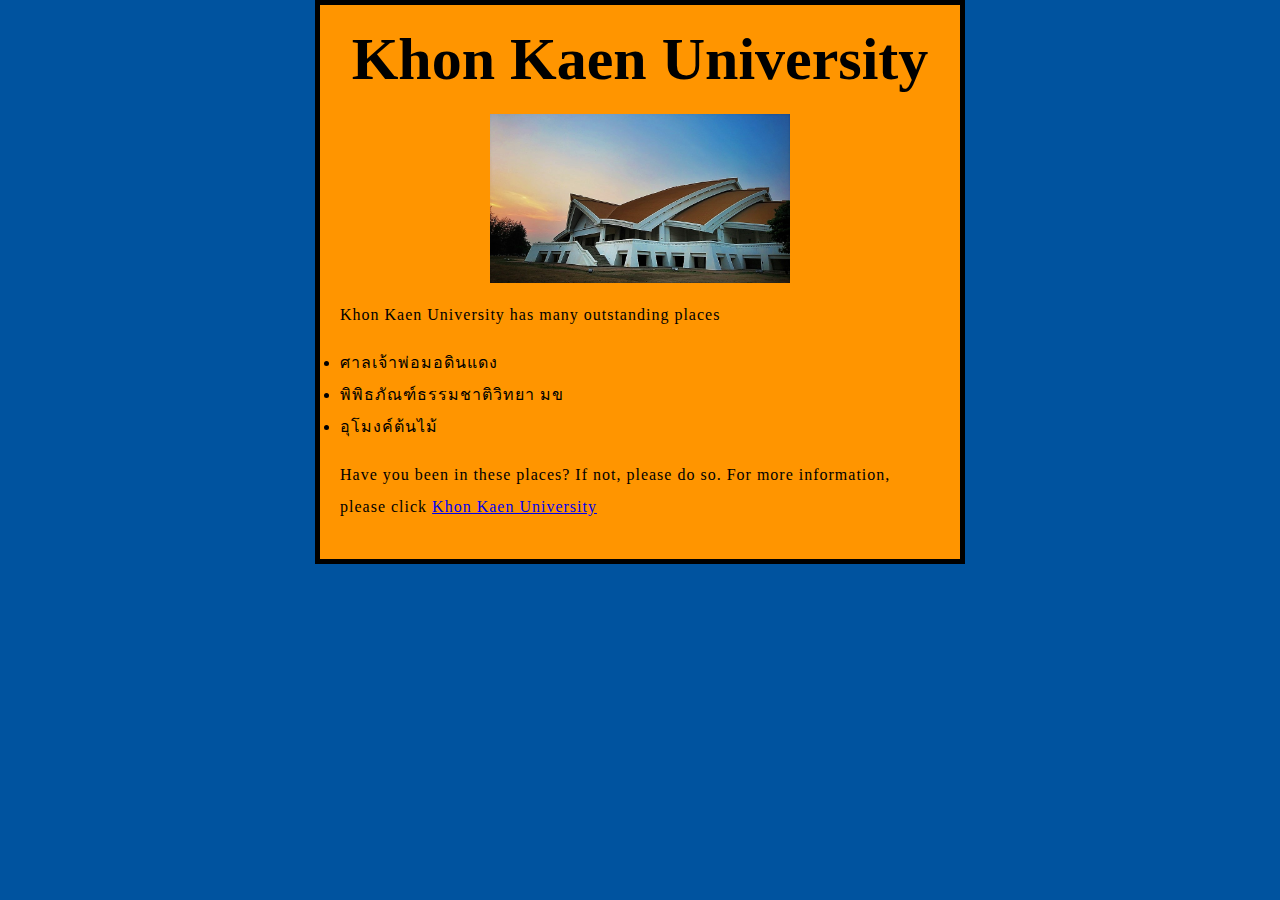
==== index.html @ 80d573f7 "no message" ====
<!DOCTYPE html>
<html>
  <head>
      <meta charset="utf-8">
      <title>My test page</title>
      <link href="styles/styles.css" rel="stylesheet" type="text/css">
  </head>
  <body>
    <h1>Khon Kaen University</h1>
    <img src="image/kku.jpg" width="50%" height="50%" alt="test image">
    <p>Khon Kaen University has many outstanding places</p>
    <li>ศาลเจ้าพ่อมอดินแดง</li>
    <li>พิพิธภัณฑ์ธรรมชาติวิทยา มข</li>
    <li>อุโมงค์ต้นไม้</li>
    <p>Have you been in these places? If not, please do so. For more information, please click <a href="http://www.kku.ac.th">Khon Kaen University</a></p>
  </body>
</html>
---- styles/styles.css ----
<link href="https://fonts.googleapis.com/css?family=Poiret+One" rel="stylesheet" type='text/css'>

html {
  font-size: 10px;
  font-family: 'Poiret One', cursive;
}

h1{
  font-size: 60px;
  text-align: center;

}

p, li{
  font-size: 16px;
  line-height: 2;
  letter-spacing: 1px;
}

html{
  background-color: #00539F;
}

body{
  width: 600px;
  margin: 0 auto;;
  background-color: #FF9500;
  padding: 0 20px 20px 20px;
  border: 5px solid black;
}

h1{
  margin: 0;
  padding: 20px 0;
  color: black;
}

img{
  display: block;
  margin: 0 auto;
}
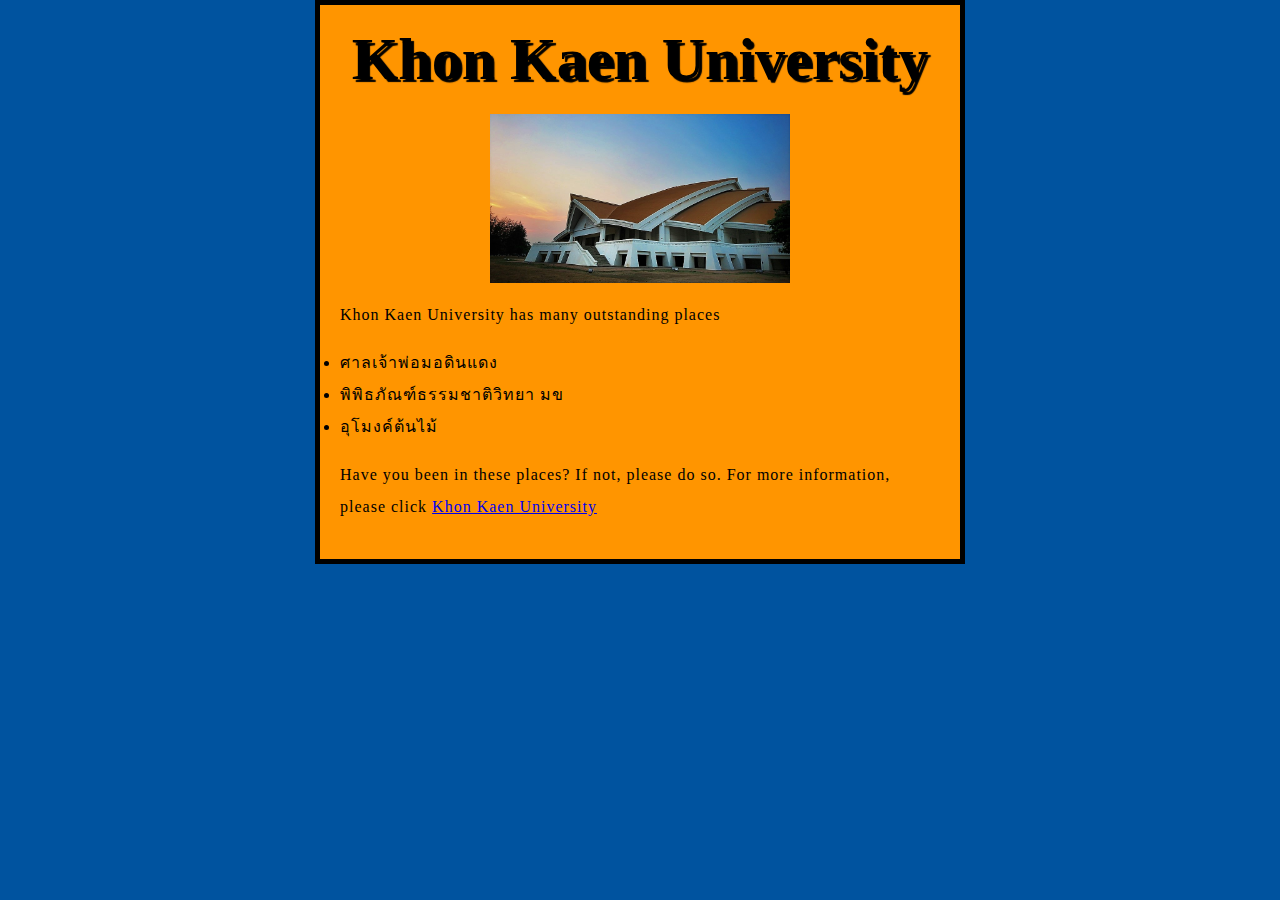
==== commit c3a7275e: "no message" ====
--- a/index.html
+++ b/index.html
@@ -2,7 +2,7 @@
 <html>
   <head>
       <meta charset="utf-8">
-      <title>My test page</title>
+      <title>Hello world!</title>
       <link href="styles/styles.css" rel="stylesheet" type="text/css">
   </head>
   <body>
--- a/styles/styles.css
+++ b/styles/styles.css
@@ -6,9 +6,12 @@
 }
 
 h1{
+  margin: 0;
+  padding: 20px 0;
   font-size: 60px;
   text-align: center;
-
+  color: #00539F;
+  text-shadow: 3px 3px 1px black;
 }
 
 p, li{
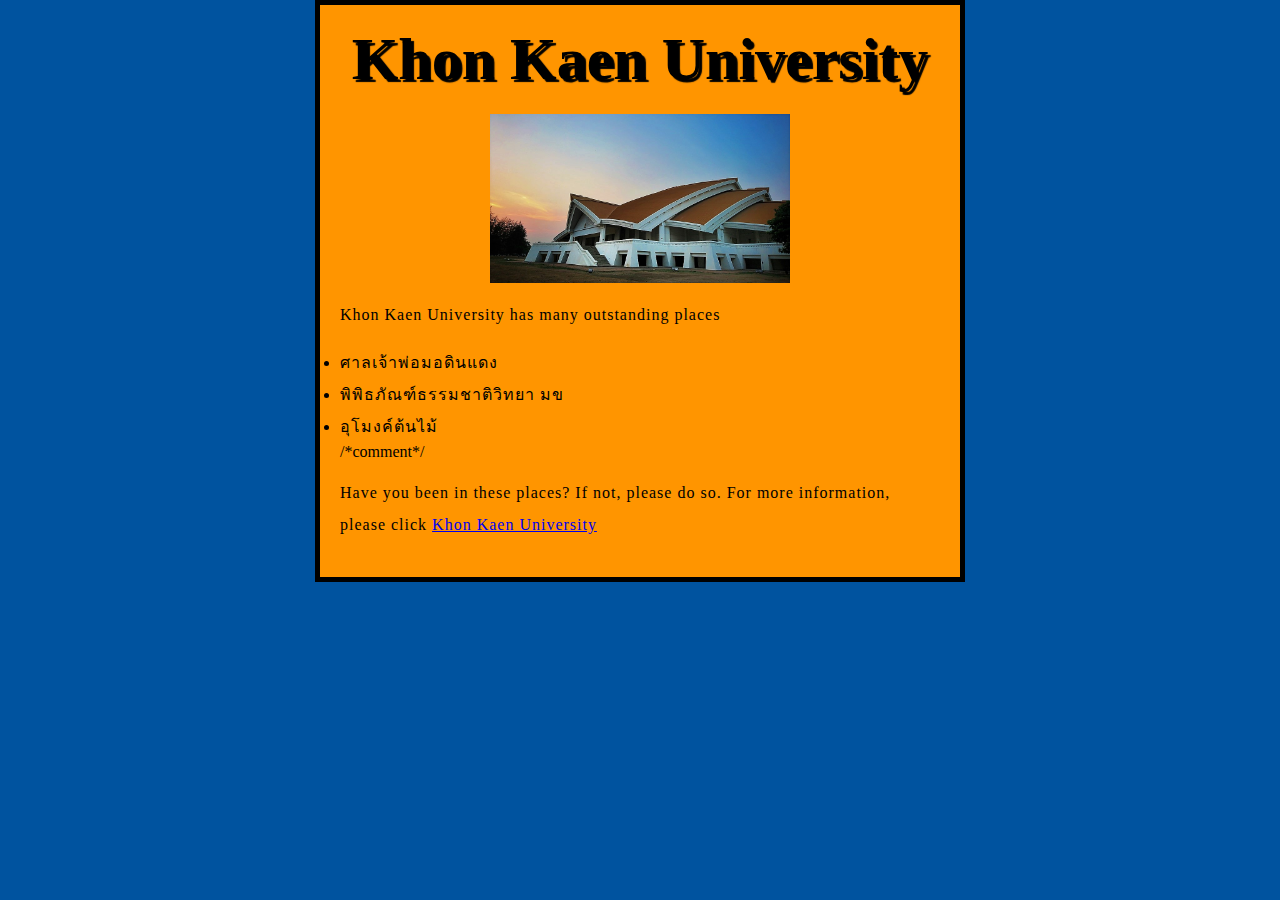
==== commit 2a99d03f: "no message" ====
--- a/index.html
+++ b/index.html
@@ -12,6 +12,7 @@
     <li>ศาลเจ้าพ่อมอดินแดง</li>
     <li>พิพิธภัณฑ์ธรรมชาติวิทยา มข</li>
     <li>อุโมงค์ต้นไม้</li>
+    /*comment*/
     <p>Have you been in these places? If not, please do so. For more information, please click <a href="http://www.kku.ac.th">Khon Kaen University</a></p>
   </body>
 </html>
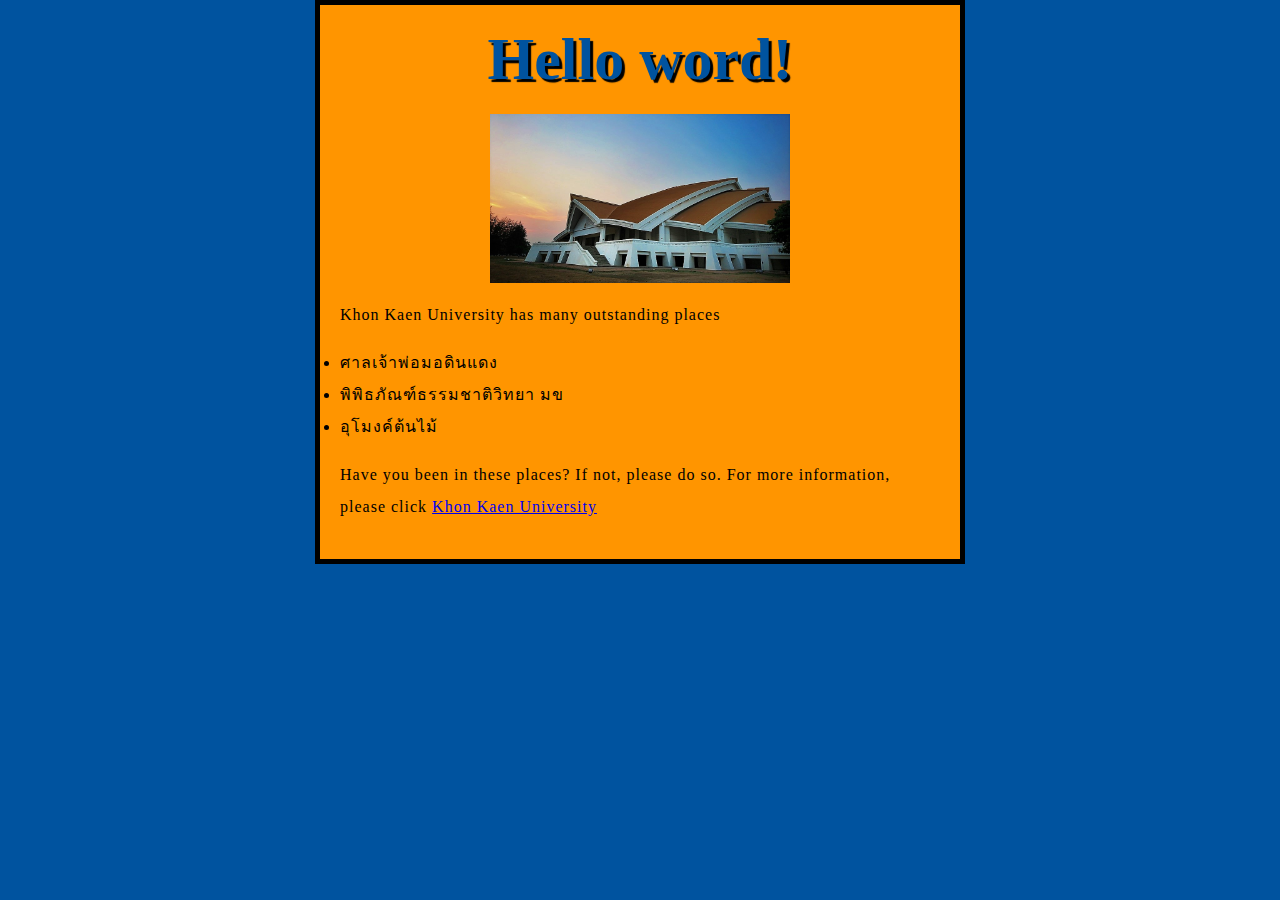
==== commit 563c3d26: "no message" ====
--- a/index.html
+++ b/index.html
@@ -6,13 +6,12 @@
       <link href="styles/styles.css" rel="stylesheet" type="text/css">
   </head>
   <body>
-    <h1>Khon Kaen University</h1>
+    <h1>Hello word!</h1>
     <img src="image/kku.jpg" width="50%" height="50%" alt="test image">
     <p>Khon Kaen University has many outstanding places</p>
     <li>ศาลเจ้าพ่อมอดินแดง</li>
     <li>พิพิธภัณฑ์ธรรมชาติวิทยา มข</li>
     <li>อุโมงค์ต้นไม้</li>
-    /*comment*/
     <p>Have you been in these places? If not, please do so. For more information, please click <a href="http://www.kku.ac.th">Khon Kaen University</a></p>
   </body>
 </html>
--- a/styles/styles.css
+++ b/styles/styles.css
@@ -8,9 +8,9 @@
 h1{
   margin: 0;
   padding: 20px 0;
+  color:#00539F;
   font-size: 60px;
   text-align: center;
-  color: #00539F;
   text-shadow: 3px 3px 1px black;
 }
 
@@ -32,12 +32,6 @@
   border: 5px solid black;
 }
 
-h1{
-  margin: 0;
-  padding: 20px 0;
-  color: black;
-}
-
 img{
   display: block;
   margin: 0 auto;
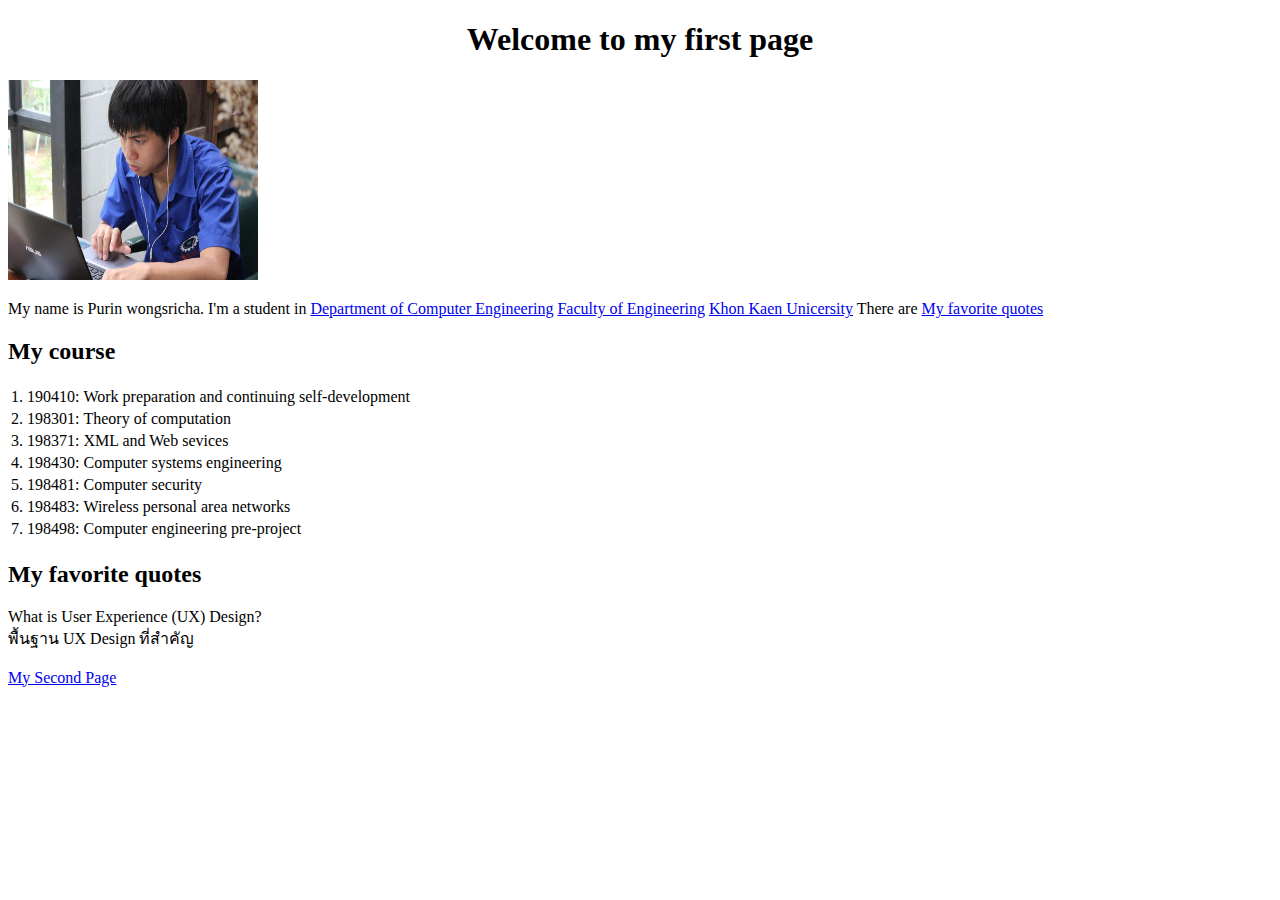
==== commit f3c5cb5d: "no message" ====
--- a/index.html
+++ b/index.html
@@ -1,17 +1,63 @@
 <!DOCTYPE html>
 <html>
-  <head>
-      <meta charset="utf-8">
-      <title>Hello world!</title>
-      <link href="styles/styles.css" rel="stylesheet" type="text/css">
-  </head>
-  <body>
-    <h1>Hello word!</h1>
-    <img src="image/kku.jpg" width="50%" height="50%" alt="test image">
-    <p>Khon Kaen University has many outstanding places</p>
-    <li>ศาลเจ้าพ่อมอดินแดง</li>
-    <li>พิพิธภัณฑ์ธรรมชาติวิทยา มข</li>
-    <li>อุโมงค์ต้นไม้</li>
-    <p>Have you been in these places? If not, please do so. For more information, please click <a href="http://www.kku.ac.th">Khon Kaen University</a></p>
-  </body>
+<head>
+  <meta charset="utf-8">
+  <h1>Welcome to my first page</h1>
+    <link href="styles/styles.css" rel="stylesheet" type="text/css">
+</head>
+<body>
+  <img src="images/mypic.jpg" width="250 px" height="200 px" alt="Mypic">
+  <p>My name is Purin wongsricha.
+    I'm a student in <a href="https://www.en.kku.ac.th/web/coe/" target="_blank">Department of Computer Engineering</a>
+    <a href="https://www.en.kku.ac.th/web/" target="_blank">Faculty of Engineering</a>
+    <a href="https://www.kku.ac.th/?l=th" target="_blank">Khon Kaen Unicersity</a>
+    There are <a href="#favQ">My favorite quotes</a>
+  </p>
+
+  <h2>My course</h2>
+  <table>
+    <tr>
+      <td>1.</td>
+      <td>190410: </td>
+      <td>Work preparation and continuing self-development</td>
+    </tr>
+    <tr>
+      <td>2.</td>
+      <td>198301: </td>
+      <td>Theory of computation</td>
+    </tr>
+    <tr>
+      <td>3.</td>
+      <td>198371: </td>
+      <td>XML and Web sevices</td>
+    </tr>
+    <tr>
+      <td>4.</td>
+      <td>198430: </td>
+      <td>Computer systems engineering</td>
+    </tr>
+    <tr>
+      <td>5.</td>
+      <td>198481: </td>
+      <td>Computer security</td>
+    </tr>
+    <tr>
+      <td>6.</td>
+      <td>198483: </td>
+      <td>Wireless personal area networks</td>
+    </tr>
+    <tr>
+      <td>7.</td>
+      <td>198498: </td>
+      <td>Computer engineering pre-project</td>
+    </tr>
+  </table>
+
+  <h2>My favorite quotes <a name="favQ"></a></h2>
+  <li>What is User Experience (UX) Design?</li>
+  <li>พื้นฐาน UX Design ที่สำคัญ</li>
+  <br>
+  <a href="mysecondpage.html" target="_blank" >My Second Page</a>
+
+</body>
 </html>
--- a/styles/styles.css
+++ b/styles/styles.css
@@ -1,38 +1,3 @@
-<link href="https://fonts.googleapis.com/css?family=Poiret+One" rel="stylesheet" type='text/css'>
-
-html {
-  font-size: 10px;
-  font-family: 'Poiret One', cursive;
+h1{
+  text-align: center;
 }
-
-h1{
-  margin: 0;
-  padding: 20px 0;
-  color:#00539F;
-  font-size: 60px;
-  text-align: center;
-  text-shadow: 3px 3px 1px black;
-}
-
-p, li{
-  font-size: 16px;
-  line-height: 2;
-  letter-spacing: 1px;
-}
-
-html{
-  background-color: #00539F;
-}
-
-body{
-  width: 600px;
-  margin: 0 auto;;
-  background-color: #FF9500;
-  padding: 0 20px 20px 20px;
-  border: 5px solid black;
-}
-
-img{
-  display: block;
-  margin: 0 auto;
-}
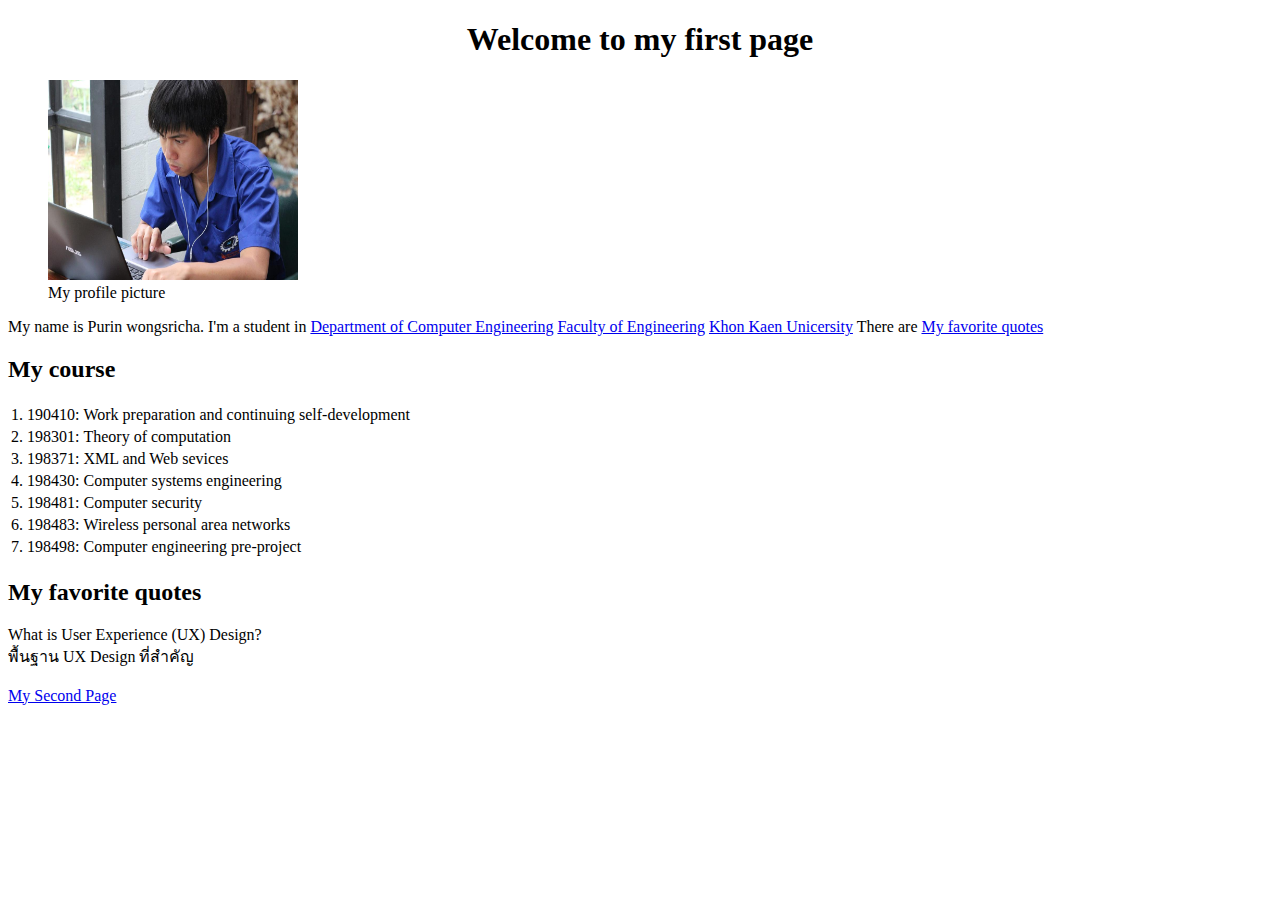
==== commit d920ce5e: "+" ====
--- a/index.html
+++ b/index.html
@@ -6,7 +6,10 @@
     <link href="styles/styles.css" rel="stylesheet" type="text/css">
 </head>
 <body>
+  <figure>
   <img src="images/mypic.jpg" width="250 px" height="200 px" alt="Mypic">
+  <figcaption>My profile picture</figcaption>
+</figure>
   <p>My name is Purin wongsricha.
     I'm a student in <a href="https://www.en.kku.ac.th/web/coe/" target="_blank">Department of Computer Engineering</a>
     <a href="https://www.en.kku.ac.th/web/" target="_blank">Faculty of Engineering</a>
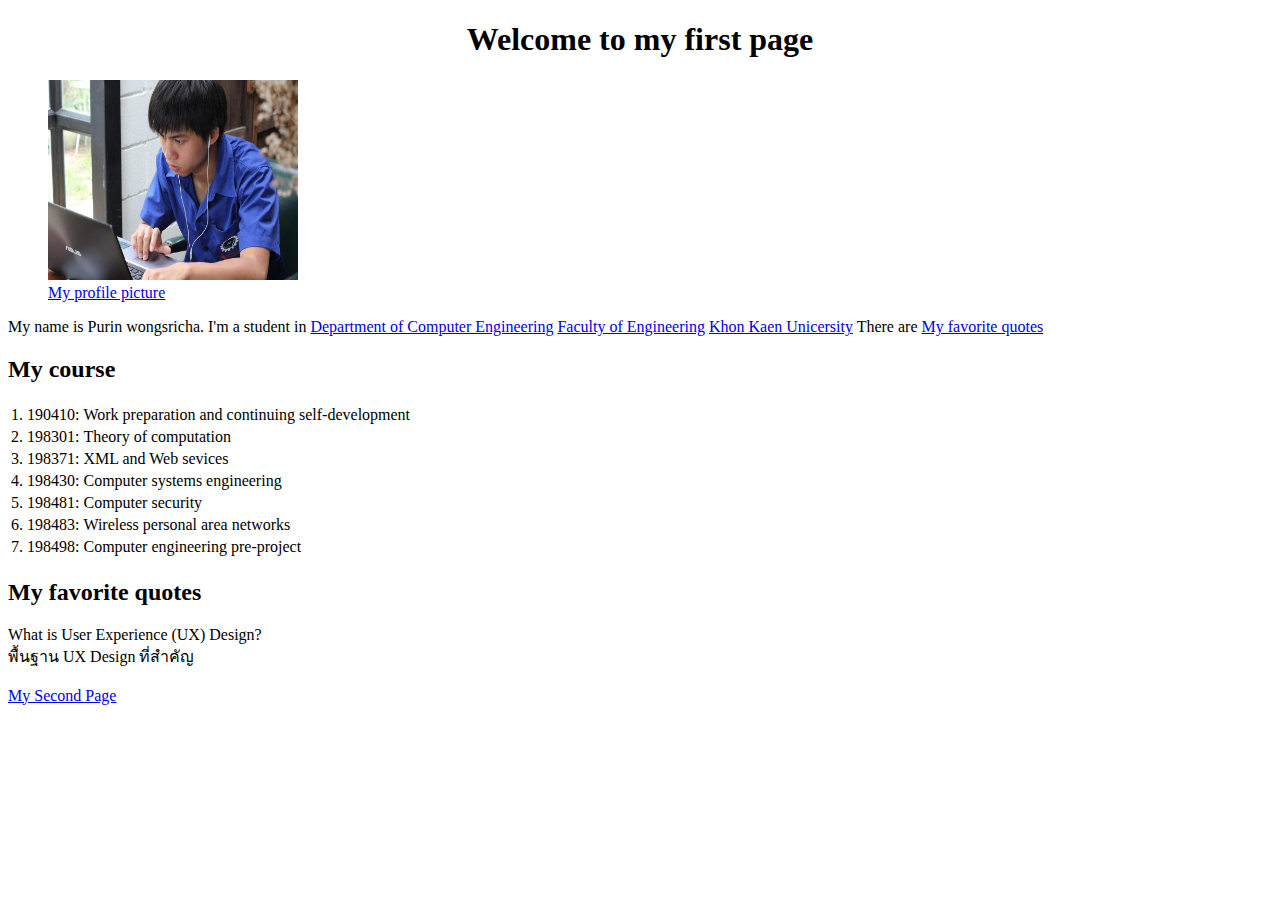
==== commit e008135f: "no message" ====
--- a/index.html
+++ b/index.html
@@ -8,7 +8,7 @@
 <body>
   <figure>
   <img src="images/mypic.jpg" width="250 px" height="200 px" alt="Mypic">
-  <figcaption>My profile picture</figcaption>
+  <figcaption><a href="https://www.facebook.com" target="_blank">My profile picture</a></figcaption>
 </figure>
   <p>My name is Purin wongsricha.
     I'm a student in <a href="https://www.en.kku.ac.th/web/coe/" target="_blank">Department of Computer Engineering</a>
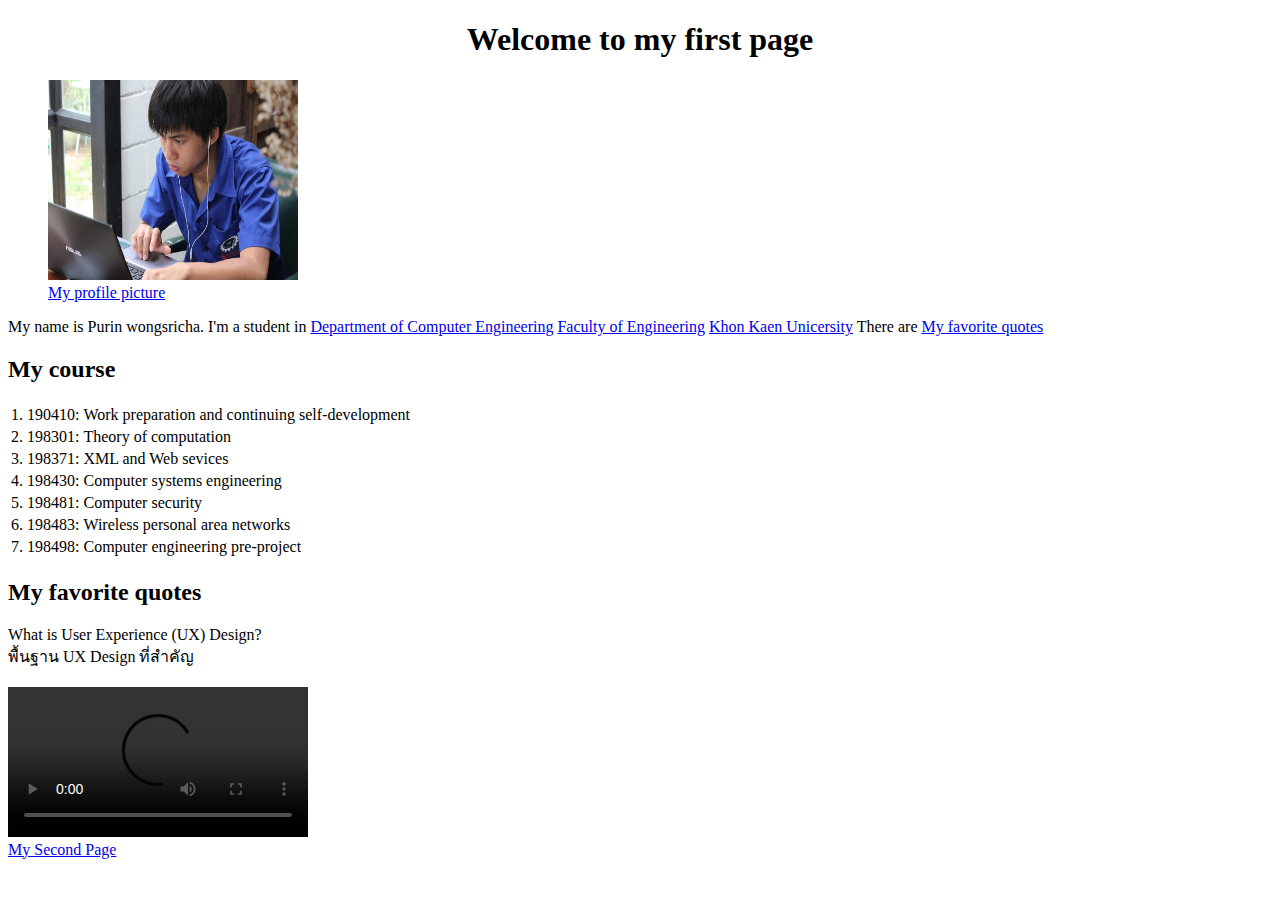
==== commit 33499bb1: "no message" ====
--- a/index.html
+++ b/index.html
@@ -60,7 +60,10 @@
   <li>What is User Experience (UX) Design?</li>
   <li>พื้นฐาน UX Design ที่สำคัญ</li>
   <br>
+  <video src="test.webm" controls>
+      <p>Test my video</p>
+  </video>
+  <br>
   <a href="mysecondpage.html" target="_blank" >My Second Page</a>
-
 </body>
 </html>
